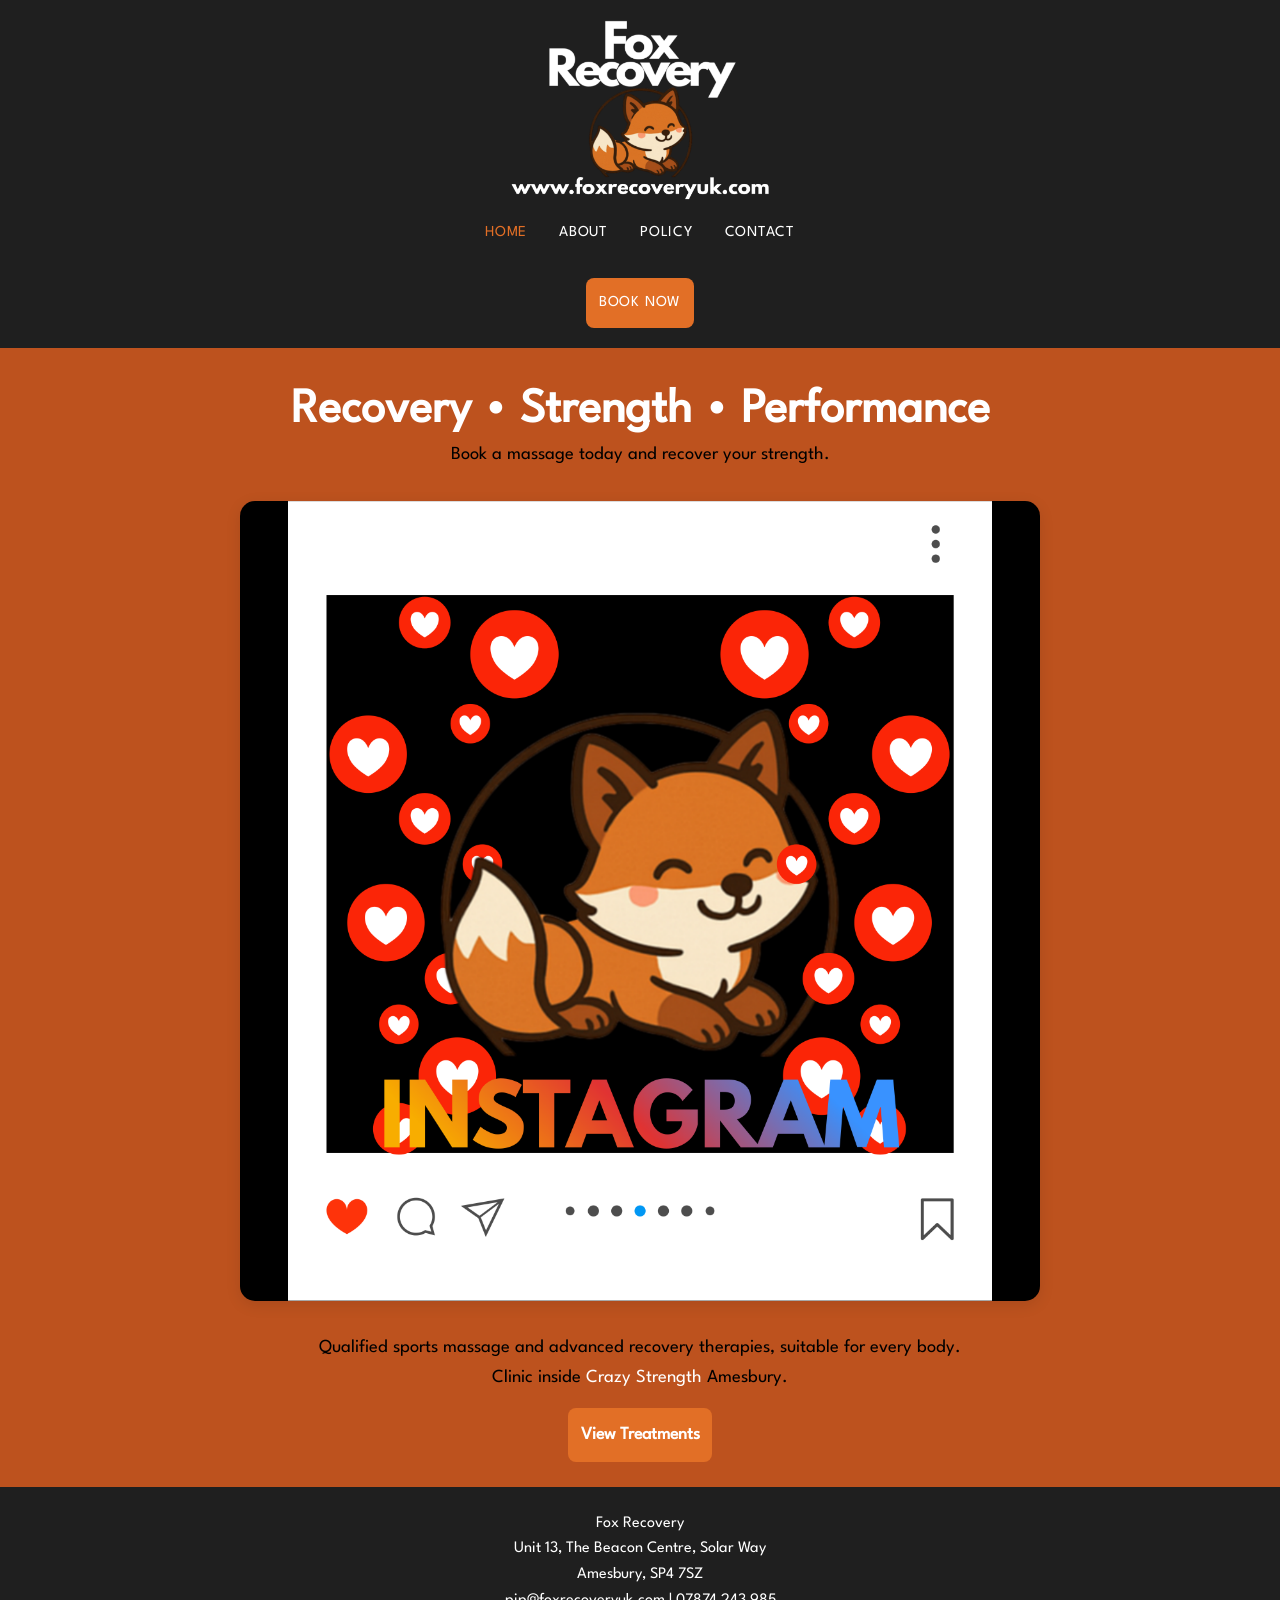
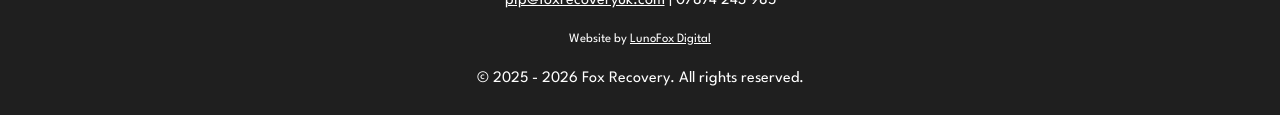
==== index.html @ d7fee6a0 "Add files via upload" ====
<!DOCTYPE html>
<html lang="en">
<head>
    <meta charset="UTF-8">
    <meta name="viewport" content="width=device-width, initial-scale=1.0">
    <title>Sports Massage Therapy | Fox Recovery</title>
    <meta name="description" content="Sports massage, Myofascial cupping, Manual lymphatic drainage, and K-Taping in Amesbury.">
    <!-- Link to unified CSS file -->
    <link rel="stylesheet" href="style.css">
    
    <link rel="icon" type="image/png" href="images/favicon.png">

</head>
<body>

    <!-- Navigation Header -->
    <header>
        <div class="nav-container">
            <a href="index.html" class="brand-logo-link">
    <img src="images/TopLogo.png" alt="Fox Recovery" class="nav-logo">
</a>
            <nav>
                <ul class="nav-links">
                    <li><a href="index.html" class="active">Home</a></li>
                    <li><a href="about.html">About</a></li>
<li><a href="policy.html">Policy</a></li>
                    <li><a href="contact.html">Contact</a></li>
                    <li><a href="https://foxrecoveryuk.janeapp.co.uk/" class="btn-book" target="_blank" rel="noopener">Book Now</a></li>
                </ul>
            </nav>
        </div>
    </header>

    <!-- Main Content -->
    <main>
        <section class="hero-section">

            
            <br>
            <h1>Recovery • Strength • Performance</h1>
 <p>Book a massage today and recover your strength.</p>
<section>
       
<div class="carousel-container">
    <div class="carousel-track">
        <!-- Image 1 -->
        <a href="https://www.instagram.com/foxrecoveryuk/" target="_blank" rel="noopener">
            <img src="images/instafox.png" alt="Logo Instagram Theme">
        </a>
        
        <!-- Image 2 -->
        <a href="https://foxrecoveryuk.janeapp.co.uk/" target="_blank" rel="noopener">
            <img src="images/bookfox2.png" alt="Book a Massage">
        </a>
        
        <!-- Image 3 -->
        <a href="https://foxrecoveryuk.janeapp.co.uk/online_gift_cards/new" target="_blank" rel="noopener">
            <img src="images/giftfox.png" alt="Gift Cards">
        </a>
        
        <!-- Image 4 (Exact Duplicate of Image 1 for the seamless loop) -->
        <a href="https://www.instagram.com/foxrecoveryuk/" target="_blank" rel="noopener">
            <img src="images/instafox.png" alt="Logo Instagram Theme">
        </a>
    </div>
</div>

        </section>
            <p>Qualified sports massage and advanced recovery therapies, suitable for every body.<br> Clinic inside <a href="https://crazystrength.co.uk/" target="_blank" rel="noopener">Crazy Strength</a> Amesbury.<br> </p>



            <div style="text-align: center; margin: 1rem; margin-bottom: 0.5rem;">
    <a href="about.html" class="btn-book" style="font-size: 1.1rem; padding: 0.8rem 0.8rem; display: inline-block;">View Treatments</a>
        </section>

        
        
    


</main>

    <!-- Footer -->
    <footer>
        <div class="footer-content">
            <p>Fox Recovery</p>
            <p>Unit 13, The Beacon Centre, Solar Way<br>Amesbury, SP4 7SZ</p>
            <p><a href="mailto:pip@foxrecoveryuk.com">pip@foxrecoveryuk.com</a> | 07874 243 985</p>
            <p style="margin-top: 1rem; font-size: 0.8rem;">
             Website by <a href="https://lunofoxdigital.com" target="_blank">LunoFox Digital</a>
            </p>
            <p style="margin-top: 1rem;">&copy; 2025 - 2026 Fox Recovery. All rights reserved.</p>
        </div>
    </footer>

</body>
</html>
---- style.css ----
/* ==========================================
   1. VARIABLES & RESET
   ========================================== */

@font-face {
    font-family: 'LeagueSpartan';
    src: url('fonts/LeagueSpartan.ttf'); 
    font-weight: normal;
    font-style: normal;
}

:root {
    --bg-main: #BD521E;
    --bg-card: #ffffff;
    --text-main: #ffffff;
    --text-muted: #000000;
    --accent-color: #E26F26; 
    --accent-hover: #FF9A8C;
    --border-color: #BD521E;
    --font-stack: 'LeagueSpartan', -apple-system, BlinkMacSystemFont, "Segoe UI", Roboto, sans-serif;
}

/* Universal Box Reset (Fixed symbol bug) */
* {
    box-sizing: border-box;
    margin: 0;
    padding: 0;
}

body {
    background-color: var(--bg-main);
    color: var(--text-main);
    font-family: var(--font-stack);
    line-height: 1.6;
    min-height: 100vh;
    display: flex;
    flex-direction: column;
}

a {
    color: var(--accent-color);
    text-decoration: none;
    transition: color 0.2s ease;
}

a:hover {
    color: var(--accent-hover);
}

/* ==========================================
   2. HEADER & NAVIGATION
   ========================================== */
header {
    background-color: #1F1F1F;
    border-bottom: 1px solid var(--border-color);
    position: sticky;
    top: 0;
    z-index: 100;
}

.nav-container {
    max-width: 1200px;
    margin: 0 auto;
    padding: 1.25rem 1.5rem;
    display: flex;
    flex-direction: column;
    justify-content: center;
    align-items: center;
    gap: 1.25rem;
    text-align: center;
}

.nav-logo {
    max-height: 180px;
    width: auto;
    display: block;
}

.brand-logo-link {
    display: inline-block;
    transition: opacity 0.2s ease;
}

.brand-logo-link:hover {
    opacity: 0.8;
}

.nav-links {
    display: flex;
    gap: 2rem;
    list-style: none;
    flex-wrap: wrap;
    justify-content: center;
    align-items: center;
}

.nav-links li:last-child {
    flex-basis: 100%;
    display: flex;
    justify-content: center;
    margin-top: 0rem;
}

.nav-links a {
    color: var(--text-main);
    font-weight: 500;
    font-size: 0.95rem;
    letter-spacing: 0.05em;
    text-transform: uppercase;
}

.nav-links a:hover,
.nav-links a.active {
    color: var(--accent-color);
}

.btn-book {
    background: var(--accent-color);
    color: #ffffff !important;
    padding: 0.8rem 0.8rem;
    border-radius: 8px;
    font-weight: 600;
    transition: background 0.2s ease;
}

.btn-book:hover {
    background: var(--accent-hover);
}

/* ==========================================
   3. MAIN LAYOUT & CARDS
   ========================================== */
main {
    flex: 1;
    max-width: 1000px;
    margin: 0.5rem auto;
    padding: 0 1.5rem;
    width: 100%;
}

main a {
    color: #ffffff; 
    text-decoration: none; 
}

main a:hover {
    color: #000000;
}

.hero-section {
    text-align: center;
    margin-bottom: 1rem;
}

.hero-section h1 {
    font-size: clamp(0.5rem, 5vw, 3rem);
    line-height: 1.2;
}

.hero-section p {
    font-size: 1.15rem;
    color: var(--text-muted);
    max-width: 700px;
    margin: 0 auto 0rem auto;
}

.hero-banner-img {
    width: 100%;
    height: auto;
    display: block;
    object-fit: contain;
}

.services-grid {
    display: grid;
    grid-template-columns: repeat(auto-fit, minmax(300px, 1fr));
    gap: 1.5rem;
}

.card {
    background: var(--bg-card);
    border: 1px solid var(--border-color);
    border-radius: 12px;
    padding: 2rem;
    box-shadow: 0 4px 6px rgba(0, 0, 0, 0.02);
}

.card h3 {
    margin-bottom: 0.5rem;
    color: #BD521E;
}

.card p {
    color: #000000;
    font-size: 0.95rem;
}

/* ==========================================
   4. INDEX CAROUSEL (CONSTRAINED BOX)
   ========================================== */
.carousel-container {
    width: 100% !important;
    max-width: 800px;
    margin: 2rem auto;
    border-radius: 15px;
    overflow: hidden !important;
    box-shadow: 0 4px 15px rgba(0, 0, 0, 0.1);
}

.carousel-track {
    display: flex;
    width: 400%;
    animation: scrollCarousel 12s infinite;
}

.carousel-track:hover {
    animation-play-state: paused;
}

.carousel-track a {
    width: 25%;
    display: block;
}

.carousel-track img {
    width: 100%;
    height: auto;
    display: block;
}

/* Added missing keyframes for index carousel */
@keyframes scrollCarousel {
    0%, 25% { transform: translateX(0); }
    33%, 58% { transform: translateX(-25%); }
    66%, 91% { transform: translateX(-50%); }
    100% { transform: translateX(-75%); }
}

/* ==========================================
   5. ABOUT PAGE: SPLIT DESIGN & CAROUSEL
   ========================================== */
.about-hero {
    display: flex;
    flex-direction: column;
    align-items: center;
    gap: 3rem;
    padding: 2rem 1.5rem;
}

.about-text h2 {
    text-align: center;    
    color: #ffffff;
    font-size: 2.5rem;
    margin-bottom: 1rem;
}

.about-text p {
    font-size: 1.1rem;
    line-height: 1.8;
    margin-bottom: 1.5rem;
}

/* Consolidated wrapper */
.about-image-wrapper {
    position: relative;
    max-width: 400px;
    margin: 0 auto;
    width: 100%;
}

.about-image {
    width: 100%;
    border-radius: 20px;
    position: relative;
    z-index: 2;
    display: block;
    animation: levitate 6s ease-in-out infinite;
}

.about-carousel-container {
    position: relative;
    z-index: 2;
    width: 100%;
    border-radius: 20px;
    overflow: hidden;
    animation: levitate 6s ease-in-out infinite;
}

.about-carousel-track {
    display: flex;
    width: 400%;
    animation: scrollAboutCarousel 12s infinite;
}

.about-carousel-track:hover {
    animation-play-state: paused;
}

.about-carousel-track img {
    width: 25%;
    height: auto;
    display: block;
    object-fit: cover;
}

.tech-glow {
    position: absolute;
    top: -5px;
    left: -5px;
    right: -5px;
    bottom: -5px;
    background: linear-gradient(45deg, #E26F26, #BD521E);
    border-radius: 25px;
    z-index: 1;
    animation: pulseGlow 3s ease-in-out infinite;
}

/* About Page Animations */
@keyframes levitate {
    0% { transform: translateY(0px); }
    50% { transform: translateY(-15px); }
    100% { transform: translateY(0px); }
}

@keyframes pulseGlow {
    0% { transform: scale(1); opacity: 0.5; }
    50% { transform: scale(1.04); opacity: 0.2; }
    100% { transform: scale(1); opacity: 0.5; }
}

@keyframes scrollAboutCarousel {
    0%, 25% { transform: translateX(0); }
    33%, 58% { transform: translateX(-25%); }
    66%, 91% { transform: translateX(-50%); }
    100% { transform: translateX(-75%); }
}

/* ==========================================
   6. GOOGLE MAP EMBED
   ========================================== */
/* 1. Styled container box */
.map-container {
    width: 100%;
    height: 450px; /* Set your desired overall map box height */
    border: 2px solid #d35400; /* Your orange border color */
    border-radius: 12px;
    overflow: hidden; /* Clips the map corners to match the rounded border */
}

/* 2. Force iframe to fill the entire container */
.map-container iframe {
    width: 100%;
    height: 100%;
    display: block; /* Prevents inline spacing gaps at the bottom */
    border: 0;
}

/* ==========================================
   7. FOOTER STYLES
   ========================================== */
footer {
    background-color: #1F1F1F; 
    color: var(--text-main);
    padding: 1.5rem 1.5rem;
    text-align: center;
    border-top: 1px solid var(--border-color);
}

.footer-content {
    max-width: 800px;
    margin: 0 auto;
    line-height: 1.6;
}

.footer-content a {
    color: var(--text-main);
    text-decoration: underline;
    transition: color 0.2s ease;
}

.footer-content a:hover {
    color: var(--accent-hover);
}

/* ==========================================
   8. MEDIA QUERIES
   ========================================== */
@media (min-width: 768px) {
    .about-hero {
        flex-direction: row;
        justify-content: space-between;
    }
    
    .about-image-wrapper, .about-text {
        width: 50%;
    }
}

@media (max-width: 768px) {
    .hero-banner-img {
        height: 250px; 
    }
    
    .nav-links {
        gap: 1rem;
    }
}
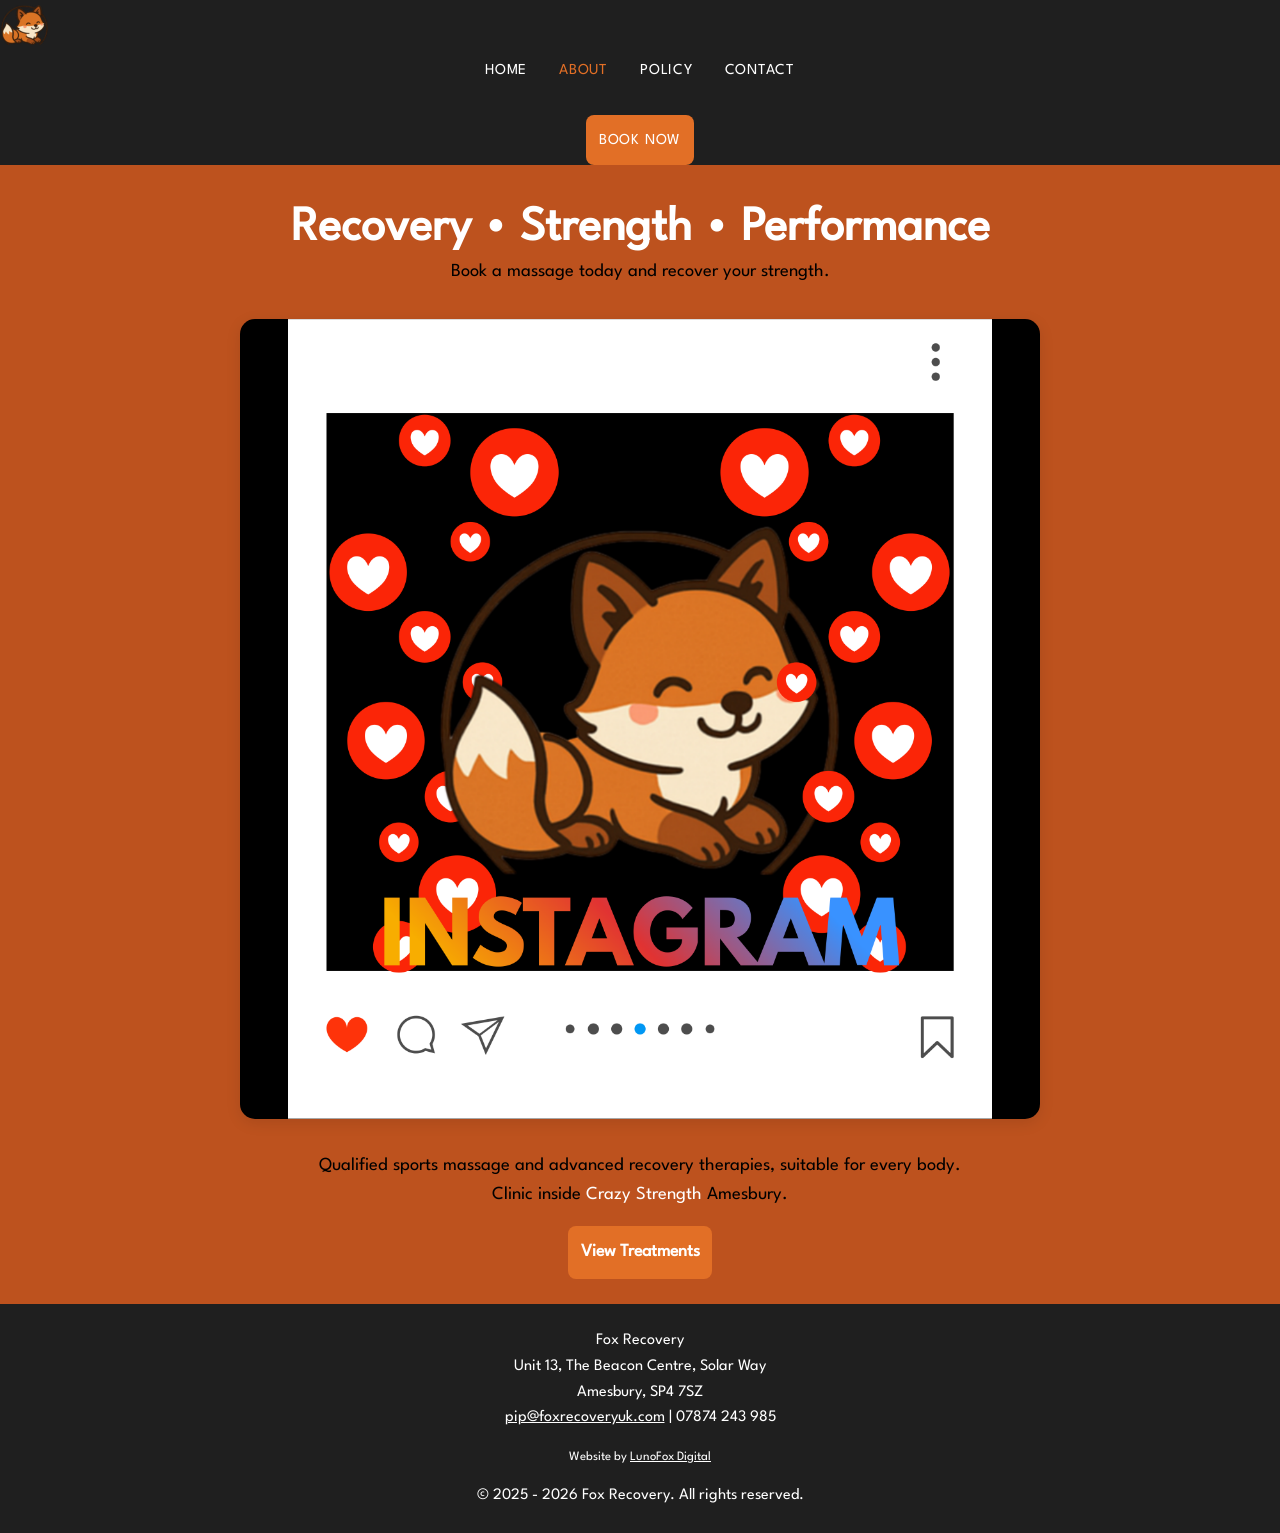
==== commit daa0f5fa: "Update index.html" ====
--- a/index.html
+++ b/index.html
@@ -14,22 +14,25 @@
 <body>
 
     <!-- Navigation Header -->
-    <header>
-        <div class="nav-container">
-            <a href="index.html" class="brand-logo-link">
-    <img src="images/TopLogo.png" alt="Fox Recovery" class="nav-logo">
-</a>
-            <nav>
-                <ul class="nav-links">
-                    <li><a href="index.html" class="active">Home</a></li>
-                    <li><a href="about.html">About</a></li>
-<li><a href="policy.html">Policy</a></li>
-                    <li><a href="contact.html">Contact</a></li>
-                    <li><a href="https://foxrecoveryuk.janeapp.co.uk/" class="btn-book" target="_blank" rel="noopener">Book Now</a></li>
-                </ul>
-            </nav>
-        </div>
-    </header>
+   <header>
+    <!-- Logo Section (Scrolls naturally off screen) -->
+    <div class="logo-wrapper">
+        <a href="index.html" class="brand-logo-link">
+            <img src="images/Favicon.png" class="nav-logo" alt="Fox Recovery Logo">
+        </a>
+    </div>
+
+    <!-- Navigation Bar (Sticks to top when scrolled past) -->
+    <nav class="sticky-nav">
+        <ul class="nav-links">
+            <li><a href="index.html">Home</a></li>
+            <li><a href="about.html" class="active">About</a></li>
+            <li><a href="policy.html">Policy</a></li>
+            <li><a href="contact.html">Contact</a></li>
+            <li><a href="https://foxrecoveryuk.janeapp.co.uk/" class="btn-book" target="_blank">Book Now</a></li>
+        </ul>
+    </nav>
+</header>
 
     <!-- Main Content -->
     <main>
@@ -50,7 +53,7 @@
         
         <!-- Image 2 -->
         <a href="https://foxrecoveryuk.janeapp.co.uk/" target="_blank" rel="noopener">
-            <img src="images/bookfox2.png" alt="Book a Massage">
+            <img src="images/bookfox.png" alt="Book a Massage">
         </a>
         
         <!-- Image 3 -->
@@ -95,4 +98,4 @@
     </footer>
 
 </body>
-</html>+</html>
--- a/style.css
+++ b/style.css
@@ -20,7 +20,7 @@
     --font-stack: 'LeagueSpartan', -apple-system, BlinkMacSystemFont, "Segoe UI", Roboto, sans-serif;
 }
 
-/* Universal Box Reset (Fixed symbol bug) */
+/* Universal Box Reset (Fixed selector bug) */
 * {
     box-sizing: border-box;
     margin: 0;
@@ -218,17 +218,19 @@
 }
 
 .carousel-track a {
+    flex: 0 0 25%;
     width: 25%;
     display: block;
+    box-sizing: border-box;
 }
 
 .carousel-track img {
     width: 100%;
     height: auto;
     display: block;
-}
-
-/* Added missing keyframes for index carousel */
+    object-fit: cover;
+}
+
 @keyframes scrollCarousel {
     0%, 25% { transform: translateX(0); }
     33%, 58% { transform: translateX(-25%); }
@@ -237,44 +239,42 @@
 }
 
 /* ==========================================
-   5. ABOUT PAGE: SPLIT DESIGN & CAROUSEL
+   5. ABOUT PAGE: VERTICAL CENTERED STACK
    ========================================== */
 .about-hero {
-    display: flex;
-    flex-direction: column;
-    align-items: center;
-    gap: 3rem;
+    display: block !important; /* Disables flex/grid column splits */
+    max-width: 800px;
+    margin: 0 auto;
     padding: 2rem 1.5rem;
-}
-
-.about-text h2 {
-    text-align: center;    
+    text-align: center;
+}
+
+/* 1. Header (Top Block) */
+.about-header {
+    width: 100%;
+    margin-bottom: 2rem;
+}
+
+.about-header h2 {
+    font-size: 2.5rem;
     color: #ffffff;
-    font-size: 2.5rem;
-    margin-bottom: 1rem;
-}
-
-.about-text p {
-    font-size: 1.1rem;
-    line-height: 1.8;
-    margin-bottom: 1.5rem;
-}
-
-/* Consolidated wrapper */
+    margin-bottom: 0.5rem;
+    text-align: center;
+}
+
+.about-subtitle {
+    color: #000000;
+    font-weight: 500;
+    line-height: 1.6;
+    text-align: center;
+}
+
+/* 2. Floating Image (Middle Block) */
 .about-image-wrapper {
     position: relative;
-    max-width: 400px;
-    margin: 0 auto;
-    width: 100%;
-}
-
-.about-image {
-    width: 100%;
-    border-radius: 20px;
-    position: relative;
-    z-index: 2;
-    display: block;
-    animation: levitate 6s ease-in-out infinite;
+    width: 100%;
+    max-width: 380px;
+    margin: 0 auto 2.5rem auto; /* Centers image horizontally */
 }
 
 .about-carousel-container {
@@ -284,6 +284,7 @@
     border-radius: 20px;
     overflow: hidden;
     animation: levitate 6s ease-in-out infinite;
+    box-shadow: 0 10px 25px rgba(0, 0, 0, 0.3);
 }
 
 .about-carousel-track {
@@ -315,6 +316,21 @@
     animation: pulseGlow 3s ease-in-out infinite;
 }
 
+/* 3. Text Body (Bottom Block) */
+.about-body-text {
+    width: 100%;
+    max-width: 750px;
+    margin: 0 auto;
+}
+
+.about-body-text p {
+    color: #ffffff;
+    font-size: 1.05rem;
+    line-height: 1.7;
+    text-align: center;
+    margin-bottom: 1.2rem;
+}
+
 /* About Page Animations */
 @keyframes levitate {
     0% { transform: translateY(0px); }
@@ -338,20 +354,18 @@
 /* ==========================================
    6. GOOGLE MAP EMBED
    ========================================== */
-/* 1. Styled container box */
 .map-container {
     width: 100%;
-    height: 450px; /* Set your desired overall map box height */
-    border: 2px solid #d35400; /* Your orange border color */
+    height: 450px;
+    border: 2px solid #d35400;
     border-radius: 12px;
-    overflow: hidden; /* Clips the map corners to match the rounded border */
-}
-
-/* 2. Force iframe to fill the entire container */
+    overflow: hidden;
+}
+
 .map-container iframe {
     width: 100%;
     height: 100%;
-    display: block; /* Prevents inline spacing gaps at the bottom */
+    display: block;
     border: 0;
 }
 
@@ -385,17 +399,6 @@
 /* ==========================================
    8. MEDIA QUERIES
    ========================================== */
-@media (min-width: 768px) {
-    .about-hero {
-        flex-direction: row;
-        justify-content: space-between;
-    }
-    
-    .about-image-wrapper, .about-text {
-        width: 50%;
-    }
-}
-
 @media (max-width: 768px) {
     .hero-banner-img {
         height: 250px; 
@@ -404,4 +407,4 @@
     .nav-links {
         gap: 1rem;
     }
-}+}
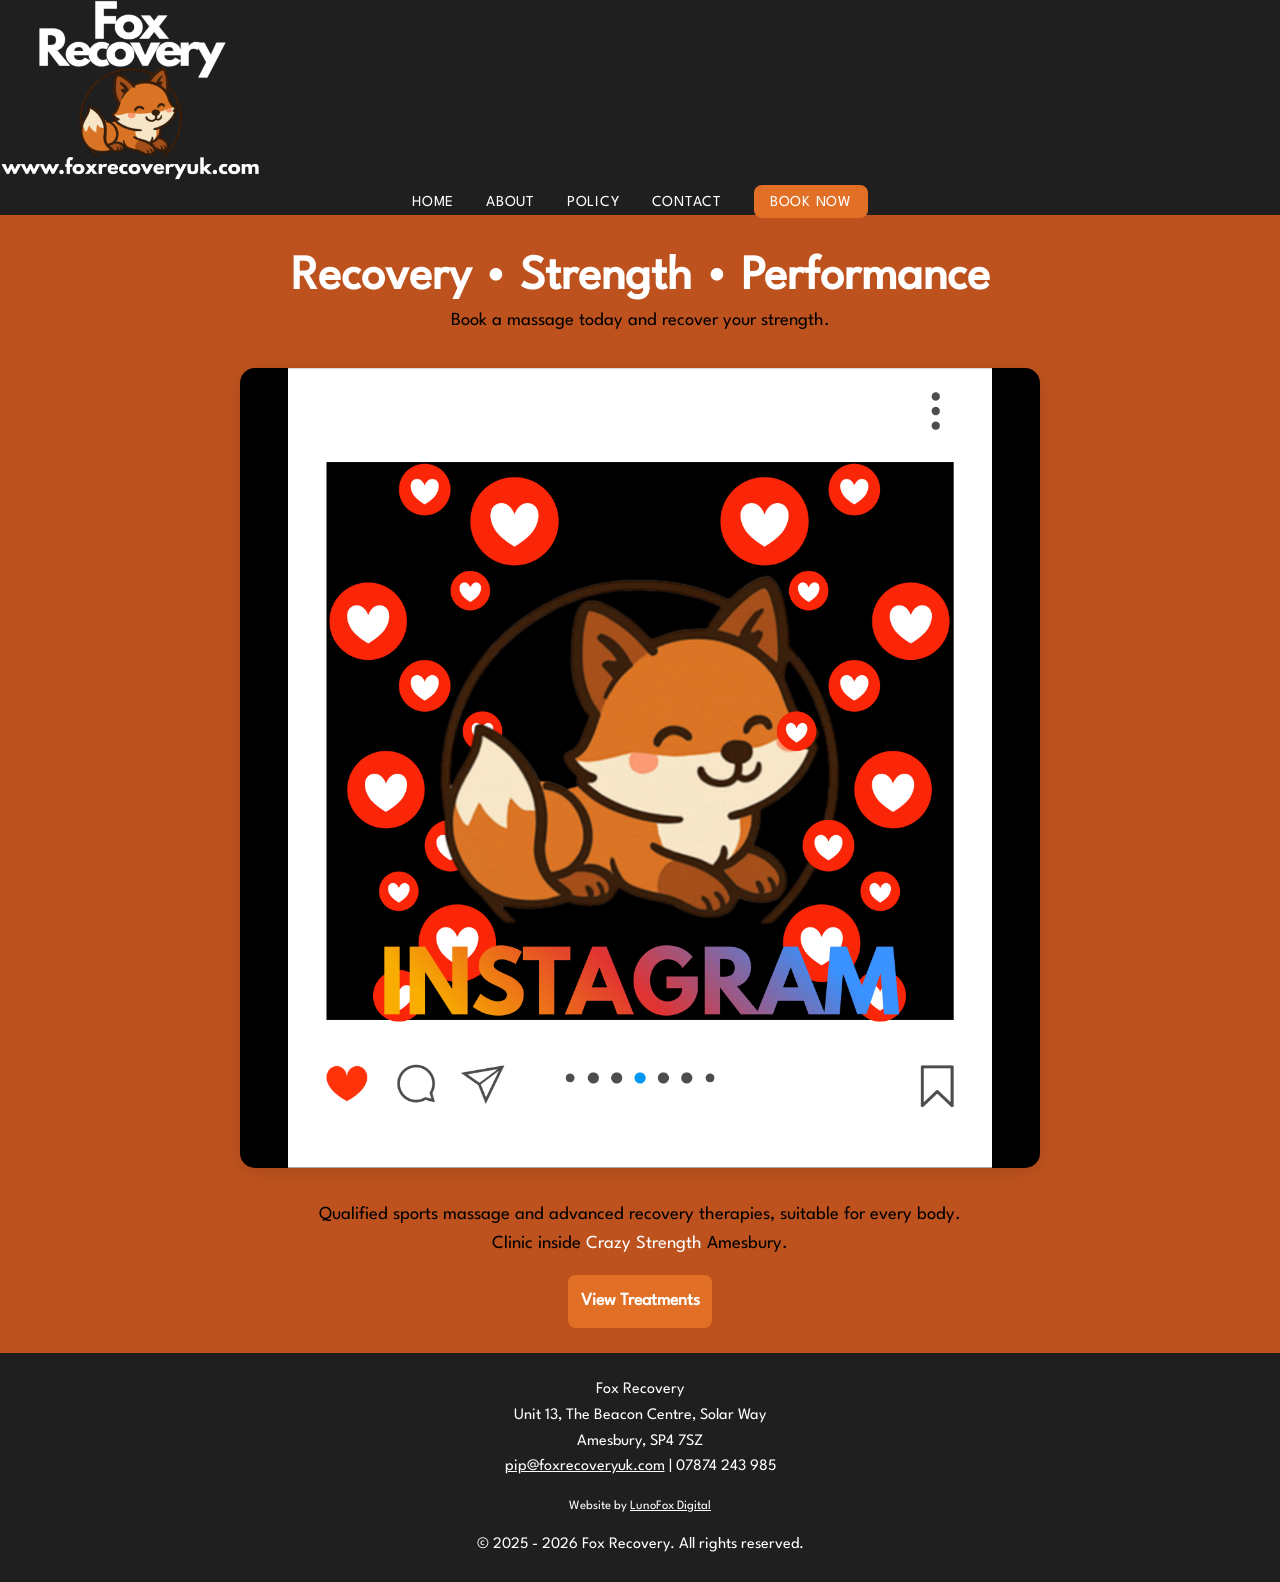
==== commit 6d223038: "Update index.html" ====
--- a/index.html
+++ b/index.html
@@ -14,25 +14,23 @@
 <body>
 
     <!-- Navigation Header -->
-   <header>
-    <!-- Logo Section (Scrolls naturally off screen) -->
-    <div class="logo-wrapper">
-        <a href="index.html" class="brand-logo-link">
-            <img src="images/Favicon.png" class="nav-logo" alt="Fox Recovery Logo">
-        </a>
-    </div>
-
-    <!-- Navigation Bar (Sticks to top when scrolled past) -->
-    <nav class="sticky-nav">
-        <ul class="nav-links">
-            <li><a href="index.html">Home</a></li>
-            <li><a href="about.html" class="active">About</a></li>
-            <li><a href="policy.html">Policy</a></li>
-            <li><a href="contact.html">Contact</a></li>
-            <li><a href="https://foxrecoveryuk.janeapp.co.uk/" class="btn-book" target="_blank">Book Now</a></li>
-        </ul>
-    </nav>
-</header>
+    <header>
+        <div class="nav-container">
+            <a href="index.html" class="brand-logo-link">
+                <!-- Ensure this matches your actual logo filename -->
+                <img src="images/TopLogo.png" alt="Fox Recovery" class="nav-logo">
+            </a>
+            <nav>
+                <ul class="nav-links">
+                    <li><a href="index.html">Home</a></li>
+                    <li><a href="about.html">About</a></li>
+                    <li><a href="policy.html">Policy</a></li>
+                    <li><a href="contact.html">Contact</a></li>
+                    <li><a href="https://foxrecoveryuk.janeapp.co.uk/" class="btn-book" target="_blank" rel="noopener">Book Now</a></li>
+                </ul>
+            </nav>
+        </div>
+    </header>
 
     <!-- Main Content -->
     <main>
--- a/style.css
+++ b/style.css
@@ -52,37 +52,39 @@
    ========================================== */
 header {
     background-color: #1F1F1F;
-    border-bottom: 1px solid var(--border-color);
+    width: 100%;
+}
+
+/* Logo Section - Scrolls with page */
+.logo-wrapper {
+    text-align: center;
+    padding: 1.25rem 1.5rem 0.5rem 1.5rem;
+}
+
+.nav-logo {
+    max-height: 180px;
+    width: auto;
+    display: block;
+    margin: 0 auto;
+}
+
+.brand-logo-link {
+    display: inline-block;
+    transition: opacity 0.2s ease;
+}
+
+.brand-logo-link:hover {
+    opacity: 0.8;
+}
+
+/* Sticky Navigation Bar - Locks to top */
+.sticky-nav {
     position: sticky;
     top: 0;
     z-index: 100;
-}
-
-.nav-container {
-    max-width: 1200px;
-    margin: 0 auto;
-    padding: 1.25rem 1.5rem;
-    display: flex;
-    flex-direction: column;
-    justify-content: center;
-    align-items: center;
-    gap: 1.25rem;
-    text-align: center;
-}
-
-.nav-logo {
-    max-height: 180px;
-    width: auto;
-    display: block;
-}
-
-.brand-logo-link {
-    display: inline-block;
-    transition: opacity 0.2s ease;
-}
-
-.brand-logo-link:hover {
-    opacity: 0.8;
+    background-color: #1F1F1F; /* Dark background so content doesn't show through */
+    border-bottom: 1px solid var(--border-color);
+    padding: 0.8rem 1.5rem;
 }
 
 .nav-links {
@@ -92,13 +94,8 @@
     flex-wrap: wrap;
     justify-content: center;
     align-items: center;
-}
-
-.nav-links li:last-child {
-    flex-basis: 100%;
-    display: flex;
-    justify-content: center;
-    margin-top: 0rem;
+    max-width: 1200px;
+    margin: 0 auto;
 }
 
 .nav-links a {
@@ -117,7 +114,7 @@
 .btn-book {
     background: var(--accent-color);
     color: #ffffff !important;
-    padding: 0.8rem 0.8rem;
+    padding: 0.6rem 1rem;
     border-radius: 8px;
     font-weight: 600;
     transition: background 0.2s ease;
@@ -239,42 +236,39 @@
 }
 
 /* ==========================================
-   5. ABOUT PAGE: VERTICAL CENTERED STACK
+   5. ABOUT PAGE: VERTICAL CENTERED LAYOUT
    ========================================== */
 .about-hero {
-    display: block !important; /* Disables flex/grid column splits */
+    display: flex;
+    flex-direction: column;
+    align-items: center;
+    text-align: center;
     max-width: 800px;
     margin: 0 auto;
     padding: 2rem 1.5rem;
-    text-align: center;
-}
-
-/* 1. Header (Top Block) */
-.about-header {
-    width: 100%;
-    margin-bottom: 2rem;
-}
-
+}
+
+/* Header Section */
 .about-header h2 {
     font-size: 2.5rem;
     color: #ffffff;
     margin-bottom: 0.5rem;
-    text-align: center;
 }
 
 .about-subtitle {
     color: #000000;
     font-weight: 500;
     line-height: 1.6;
-    text-align: center;
-}
-
-/* 2. Floating Image (Middle Block) */
+    margin-bottom: 2rem;
+    text-align: center;
+}
+
+/* Floating Image & Glow Container */
 .about-image-wrapper {
     position: relative;
     width: 100%;
-    max-width: 380px;
-    margin: 0 auto 2.5rem auto; /* Centers image horizontally */
+    max-width: 420px;
+    margin: 0 auto 2.5rem auto;
 }
 
 .about-carousel-container {
@@ -316,13 +310,7 @@
     animation: pulseGlow 3s ease-in-out infinite;
 }
 
-/* 3. Text Body (Bottom Block) */
-.about-body-text {
-    width: 100%;
-    max-width: 750px;
-    margin: 0 auto;
-}
-
+/* White Paragraph Text */
 .about-body-text p {
     color: #ffffff;
     font-size: 1.05rem;
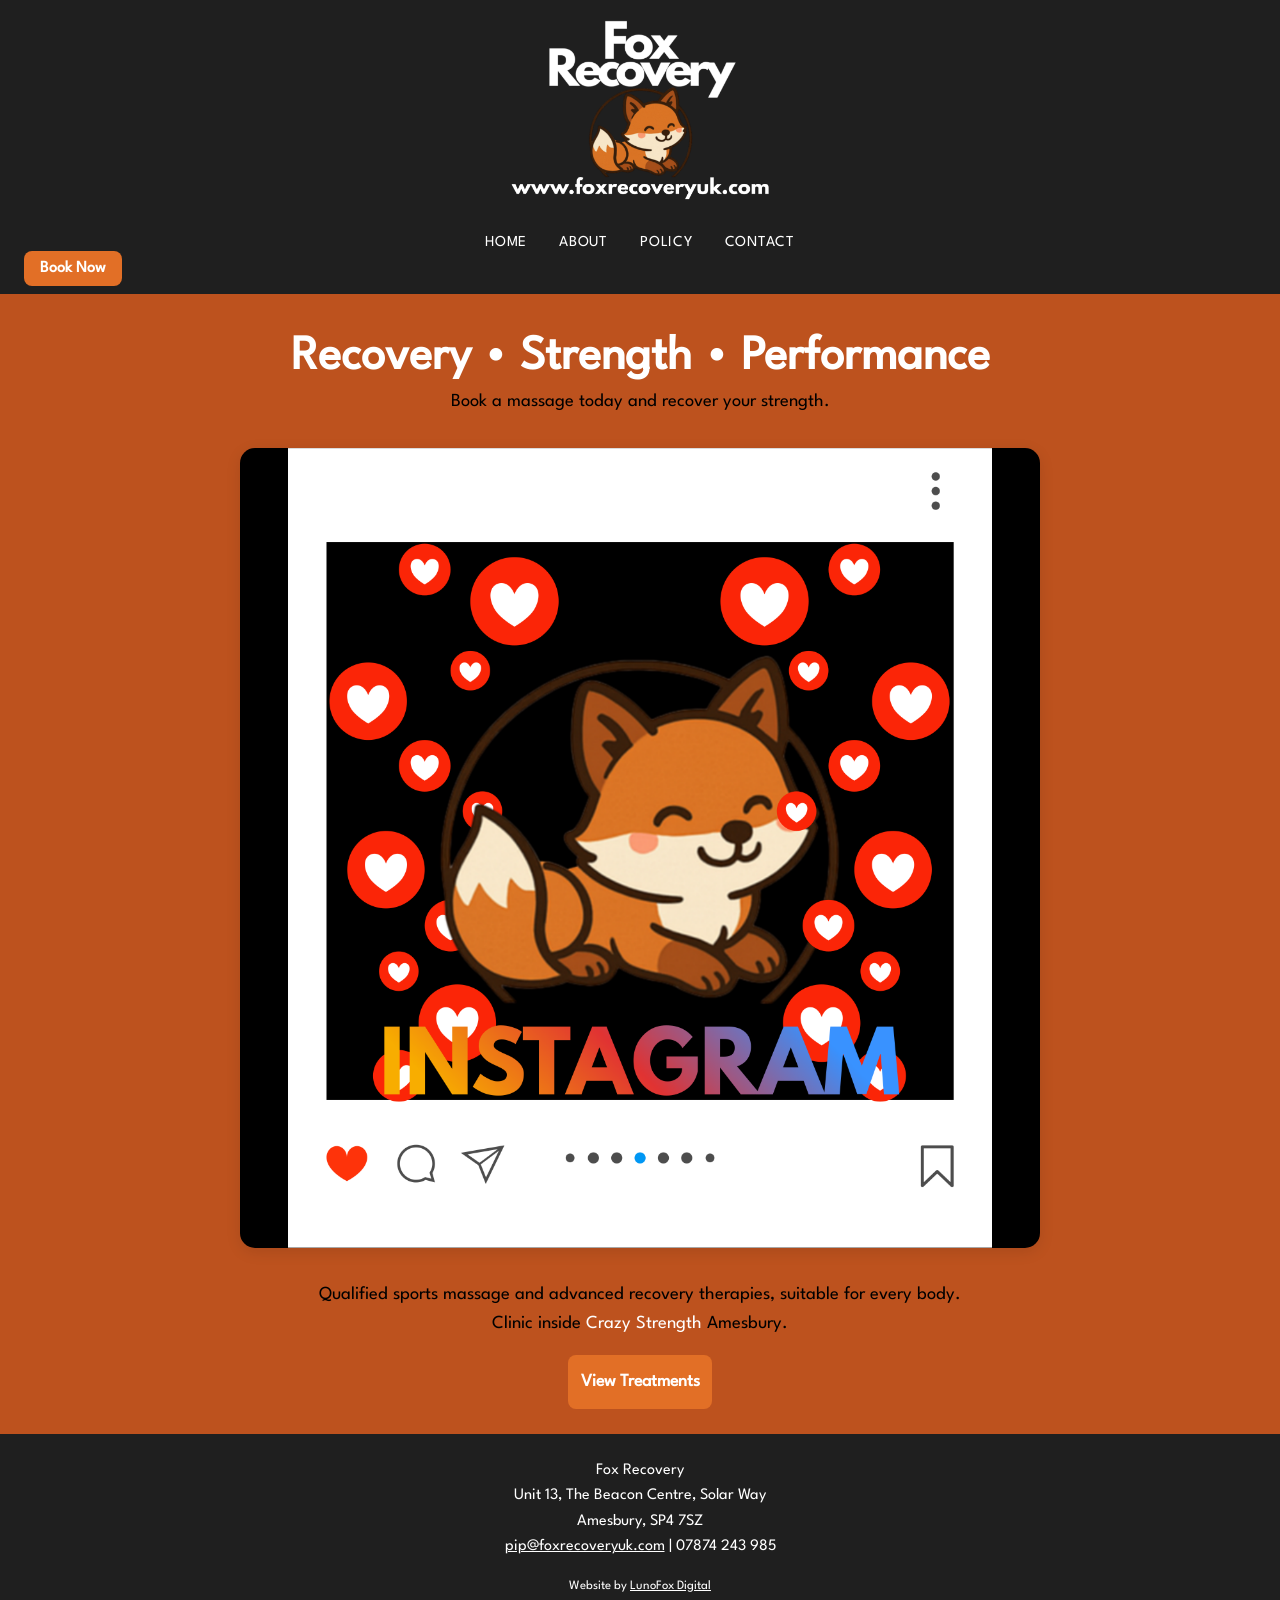
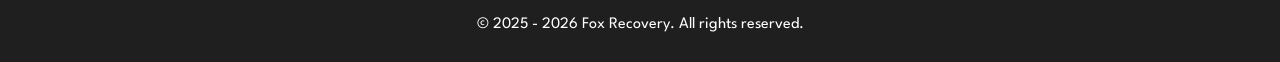
==== commit 030b67b7: "Update index.html" ====
--- a/index.html
+++ b/index.html
@@ -15,22 +15,31 @@
 
     <!-- Navigation Header -->
     <header>
+    <!-- 1. Centered Logo (Scrolls away) -->
+    <div class="logo-wrapper">
+        <a href="index.html" class="brand-logo-link">
+            <img src="images/TopLogo.png" class="nav-logo" alt="Fox Recovery Logo">
+        </a>
+    </div>
+
+    <!-- 2. Sticky Navigation Bar -->
+    <nav class="sticky-nav">
         <div class="nav-container">
-            <a href="index.html" class="brand-logo-link">
-                <!-- Ensure this matches your actual logo filename -->
-                <img src="images/TopLogo.png" alt="Fox Recovery" class="nav-logo">
-            </a>
-            <nav>
-                <ul class="nav-links">
-                    <li><a href="index.html">Home</a></li>
-                    <li><a href="about.html">About</a></li>
-                    <li><a href="policy.html">Policy</a></li>
-                    <li><a href="contact.html">Contact</a></li>
-                    <li><a href="https://foxrecoveryuk.janeapp.co.uk/" class="btn-book" target="_blank" rel="noopener">Book Now</a></li>
-                </ul>
-            </nav>
+            <!-- Main Navigation Links -->
+            <ul class="nav-links">
+                <li><a href="index.html">Home</a></li>
+                <li><a href="about.html">About</a></li>
+                <li><a href="policy.html">Policy</a></li>
+                <li><a href="contact.html">Contact</a></li>
+            </ul>
+
+            <!-- Book Now Button (Underneath) -->
+            <div class="book-btn-wrapper">
+                <a href="https://foxrecoveryuk.janeapp.co.uk/" class="btn-book" target="_blank">Book Now</a>
+            </div>
         </div>
-    </header>
+    </nav>
+</header>
 
     <!-- Main Content -->
     <main>
